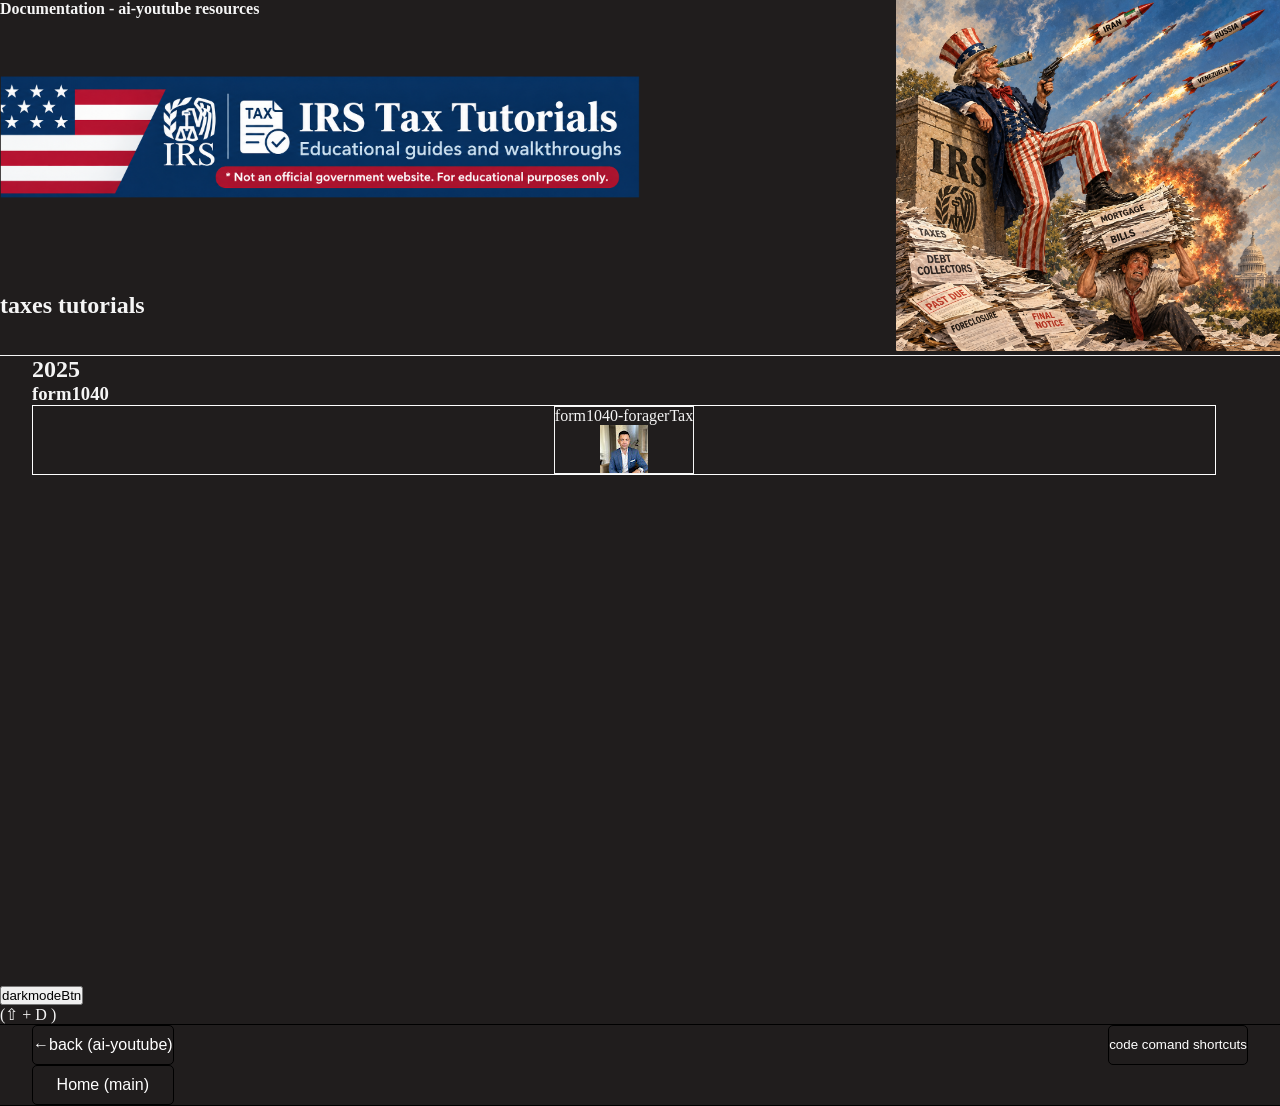
==== index.html @ 91fcf434 "main" ====
<!-- index.html -->
<!DOCTYPE html>
<html lang="en">

<head>
    <meta charset="UTF-8">
    <meta name="viewport" content="width=device-width, initial-scale=1.0">
    <title>Taxes tutorials</title>
    <link rel="stylesheet" href="css-index/main-index.css">
    <script src="js-index/letterFocus-txt-nums.js" defer></script>
    <script src="js-index/dark-mode-index.js" defer></script>
    <script src="js-index/drop-downs-index.js" defer></script>
    <meta http-equiv="Content-Security-Policy" content="
                default-src 'self';
                script-src 'self';
                style-src 'self' ;
                img-src 'self' data:;
                object-src 'none';
                base-uri 'none';
        ">
</head>

<body class="dark-mode">

    <div class="page-wrapper">
        <header class="page-header">
            <div class="page-title-logo">
                <h1>Documentation - ai-youtube resources</h1>
                <img src="images/irs-banner.png" alt="">
                <h2>taxes tutorials</h2>
            </div>
            <div id="taxes" class="page-logo">
                <!-- <img src="images/irs-uncle-sam.png" alt=""> -->
                <img src="images/irs-uncle-sam.png" alt="">
            </div>
        </header>
        <main tabindex="0" id="mainContainer">
            <div class="topics-container">
                <h2 tabindex="0" id="forms2025">2025</h2>
                <!-- agents -->
                <div class="topic-container drop-parent">
                    <header tabindex="0" id="form1040-2025" class="drop-down">
                        <h3>form1040</h3>
                    </header>
                    <ul class="sub-topics-container drop-snips show">
                        <li>
                            <a rel="noopener noreferrer" tabindex="0" id="form1040-foragerTax" class="resource"
                                href="tutorials/forms-2025/form1040-2025/foragerTax-form-1040-2025/foragerTax-form-1040-2025.html">form1040-foragerTax
                                <img src="tutorials/forms-2025/form1040-2025/foragerTax-form-1040-2025/images/foragerTax.jpg"
                                    alt="">
                            </a>
                        </li>
                    </ul>
                </div>

            </div>
        </main>
        <nav class="styles-btns">
            <div class="btn-container">
                <button id="darkmodeBtn">darkmodeBtn</button>
                <p>(<span class="lg-txt">⇧</span> + D )</p>
            </div>
        </nav>
        <footer class="footer-header">
            <div class="main-links">
                <a rel="noopener noreferrer" tabindex="0" id="backlink" href="
                        https://programshortcuts.github.io/ai-youtube-repo/">&larr;back (ai-youtube)</a>
                <a rel="noopener noreferrer" tabindex="0" id="homelink"
                    href="https://programshortcuts.github.io/tyler-tomani-2026/">Home (main)</a>
            </div>
            <div class="main-links">
                <a rel="noopener noreferrer" tabindex="0" id="codeComandShortcuts" target="_blank" href="https://programshortcuts.github.io/code-cmds-shorts-repo/
                                                                            "><sub>code comand shortcuts</sub></a>

            </div>
        </footer>
    </div>
</body>

</html>
---- css-index/main-index.css ----
@import url('page-header.css');
@import url('./dark-mode-index.css');
@import url('footer-double-link-header.css');
@import url('page-header.css');

@import url('responsive-index.css');

/* utilies */
@import url('utitlies/borders-index.css');
@import url('utitlies/colors-index.css');
@import url('utitlies/layout-index.css');
@import url('utitlies/list-index.css');
@import url('utitlies/sizing-index.css');
@import url('utitlies/sizing-index.css');
@import url('utitlies/text-index.css');


/* @import url('ui/drop-topic-sub-resources.css'); */
*{
    margin: 0;
    padding: 0;
}
#aiLogo {
    display: block;
    box-shadow: var(--x) 0 var(--xB) var(--yB) orangered !important;
    border: 1px solid red;
    background-color: rgb(255, 69, 0, .4);
    width: 10%;
    border: 10px;
    display: flex;
    flex-direction: column;
    align-items: center;
    justify-content: center;
    color: whitesmoke;
    text-shadow: -1px 1px 3px black;
    font-family: 'Trebuchet MS', 'Lucida Sans Unicode', 'Lucida Grande', 'Lucida Sans', Arial, sans-serif;
    font-weight: 999;
    font-size: 150%;
}
.hide {
    display: none;
}
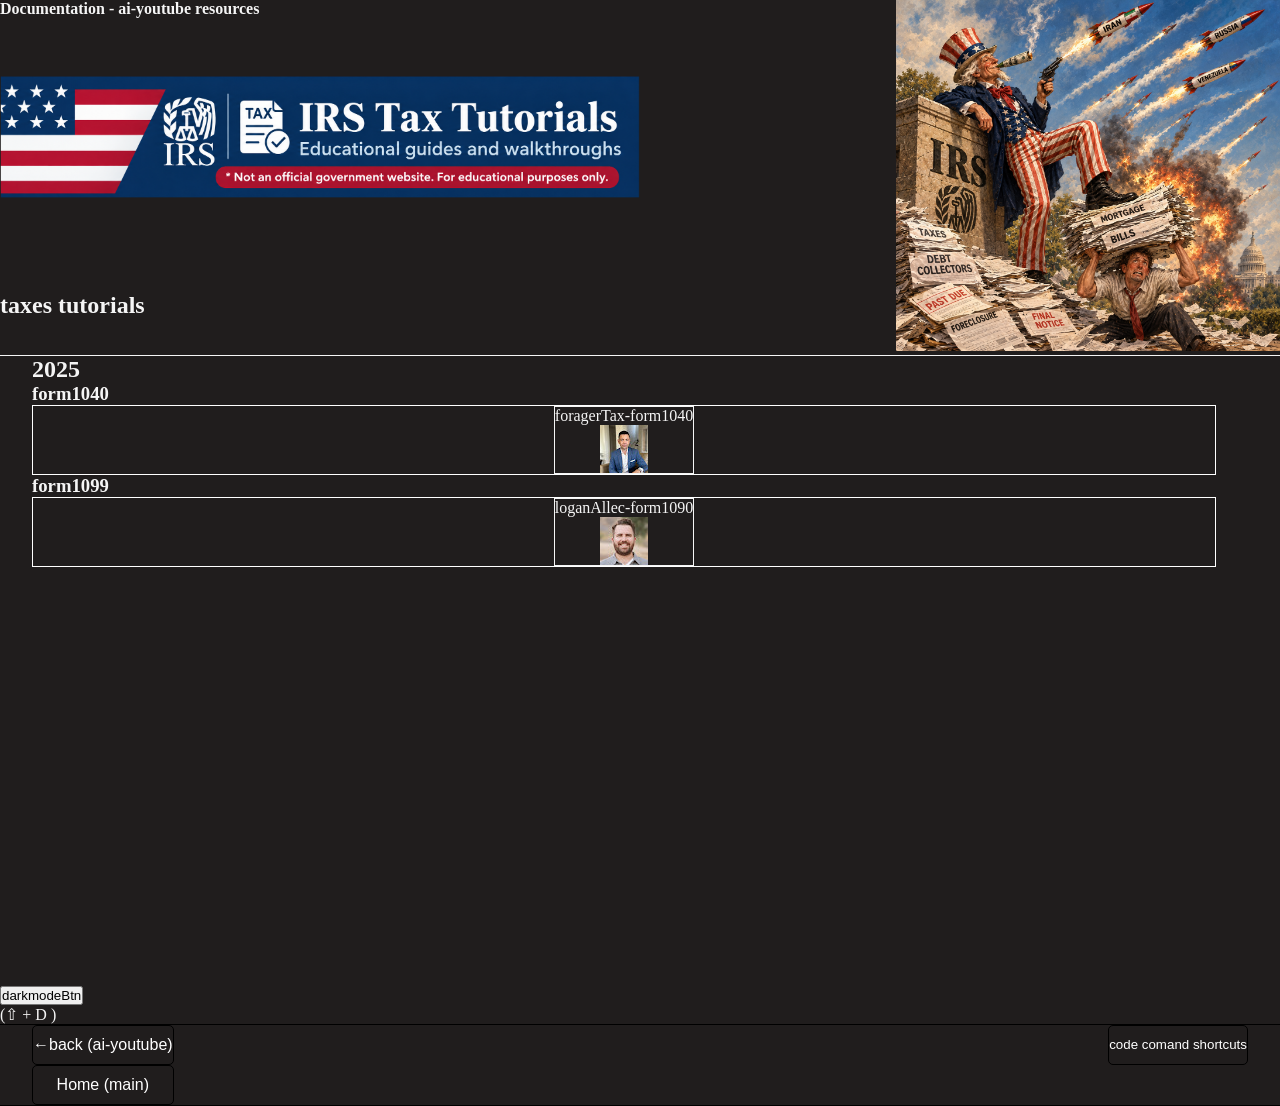
==== commit dabd82c5: "main" ====
--- a/index.html
+++ b/index.html
@@ -37,16 +37,30 @@
         <main tabindex="0" id="mainContainer">
             <div class="topics-container">
                 <h2 tabindex="0" id="forms2025">2025</h2>
-                <!-- agents -->
+                <!-- 1040 -->
                 <div class="topic-container drop-parent">
                     <header tabindex="0" id="form1040-2025" class="drop-down">
                         <h3>form1040</h3>
                     </header>
                     <ul class="sub-topics-container drop-snips show">
                         <li>
-                            <a rel="noopener noreferrer" tabindex="0" id="form1040-foragerTax" class="resource"
-                                href="tutorials/forms-2025/form1040-2025/foragerTax-form-1040-2025/foragerTax-form-1040-2025.html">form1040-foragerTax
+                            <a rel="noopener noreferrer" tabindex="0" id="foragerTax-form1040" class="resource"
+                                href="tutorials/forms-2025/form1040-2025/foragerTax-form-1040-2025/foragerTax-form-1040-2025.html">foragerTax-form1040
                                 <img src="tutorials/forms-2025/form1040-2025/foragerTax-form-1040-2025/images/foragerTax.jpg"
+                                    alt="">
+                            </a>
+                        </li>
+                    </ul>
+                </div>
+                <div class="topic-container drop-parent">
+                    <header tabindex="0" id="form1040-2025" class="drop-down">
+                        <h3>form1099</h3>
+                    </header>
+                    <ul class="sub-topics-container drop-snips show">
+                        <li>
+                            <a rel="noopener noreferrer" tabindex="0" id="loganAllec-form1099" class="resource"
+                                href="tutorials/forms-2025/form1099-2025/loganAllec-form1099-robinhood-25/loganAllec-form1099-robinhood-25.html">loganAllec-form1090
+                                <img src="tutorials/forms-2025/form1099-2025/loganAllec-form1099-robinhood-25/images/loganAllec.jpg"
                                     alt="">
                             </a>
                         </li>
